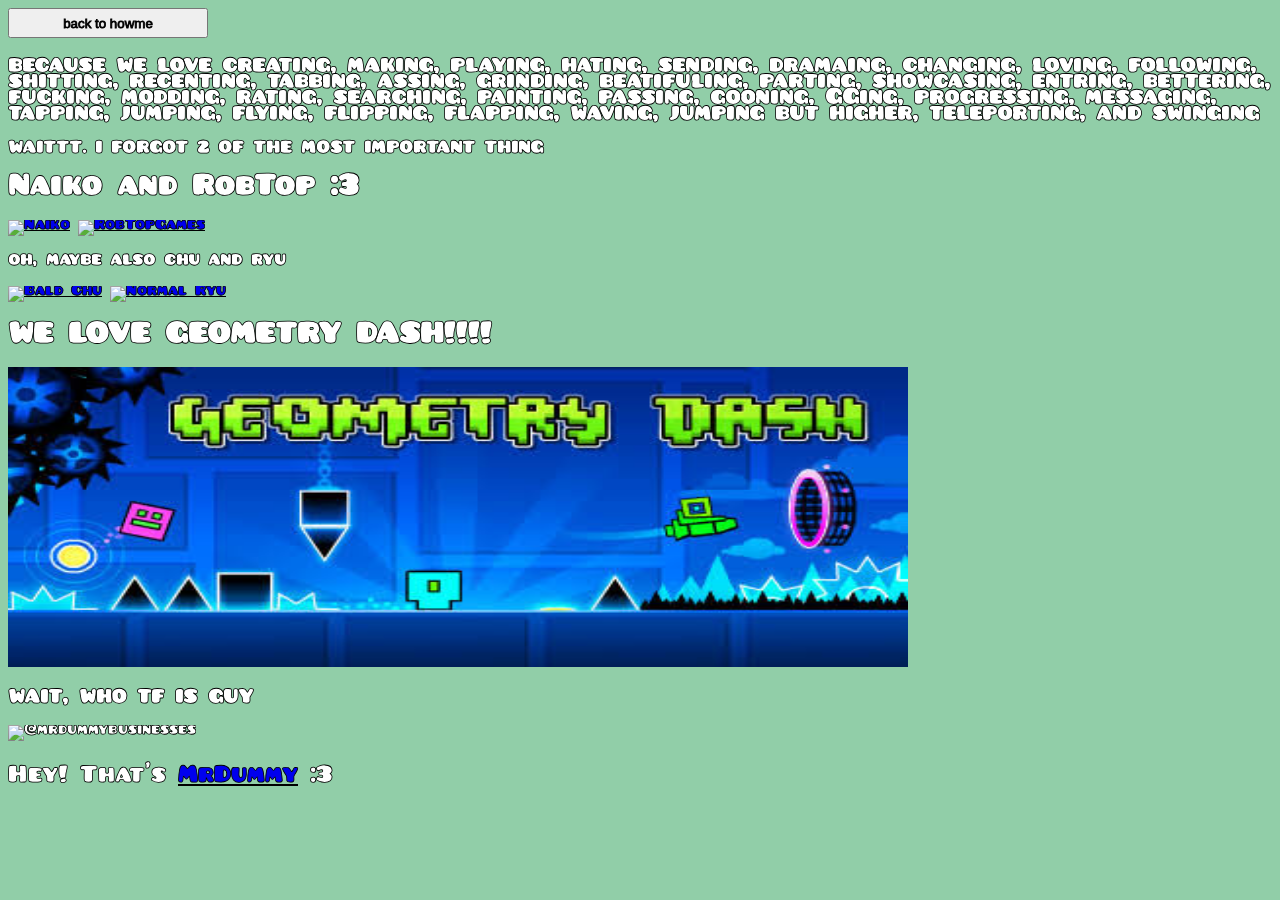
==== pages/page.html @ cfae5f2d "init" ====
<!DOCTYPE html>
<html>
    <head>
        <title>this is a page</title>

        <link rel="stylesheet" href="pagestyle.css">
    </head>

    <body>
        <a href="../index.html"><button class="back-to-home-button">back to howme</button></a>

        <h2>because we love creating, making, playing, hating, sending, dramaing, changing, loving, following,
            shitting, recenting, tabbing, assing, grinding, beatifuling, parting, showcasing, entring,
            bettering, fucking, modding, rating, searching, painting, passing, gooning, GGing, progressing,
            messaging, tapping, jumping, flying, flipping, flapping, waving, jumping but higher, teleporting,
            and swinging
        </h2>

        <h3>WAITTT. I FORGOT 2 OF THE MOST IMPORTANT THING</h3>

        <h1>Naiko and RobTop :3</h1>
        <a href="https://www.youtube.com/@naikotun"><img alt="Naiko" src="https://yt3.googleusercontent.com/s6NIJFGcF9yArOCwkAAaIJg41csVmOFMbMWooeaSHYcigSQhlvct4uVYaNdPJ-9ivUG8-5Xl=s160-c-k-c0x00ffffff-no-rj"></a>
        <a href="https://www.youtube.com/@RobTopGames"><img alt="RobTopGames" src="https://yt3.googleusercontent.com/mrMq1z8KwkwZqkgkNqSiRIhhyjjLb59T2QQ8Ixm2BrYqdRbkfrmjd8W-C-RH03ABv_pc2_s=s160-c-k-c0x00ffffff-no-rj"></a>

        <h3>oh, maybe also chu and ryu</h3>
        <a href="https://www.youtube.com/@Chu-XO"><img alt="Bald Chu" src="https://yt3.googleusercontent.com/IyrwH3SDFGloCY_uldPADKc0AC6nrUQqvawjpBDMkfxKl68sLWnTiH5G9G_BFIukF0n1W5WayA=s160-c-k-c0x00ffffff-no-rj"></a>
        <a href="https://www.youtube.com/@ryugetsuX"><img alt="Normal Ryu" src="https://yt3.googleusercontent.com/flF8WkpgoJp8NmdaNEFHLcLjfZU8wNqJmxAlURwiqL8Gijn58QZsCR7huPLc9CFbBmlFUnVjpA=s160-c-k-c0x00ffffff-no-rj"></a>

        <h1>WE LOVE GEOMETRY DASH!!!!</h1>
        <a href="https://store.steampowered.com/app/322170/Geometry_Dash/"><img class="gd-steam-img" alt="GD Steam Image" src="../assets/image/gdsteamimg.jpg"></a>
        
        <h2>wait, who tf is guy</h2>
        <img alt="@mrdummybusinesses" src="https://yt3.googleusercontent.com/r9ZtwwbGiORZ_wdAdoptrzZGhcDq-rOE-WyL_StumJp4ADwO2UpzP7c5d3NKXBhT02nFzH6BObU=s160-c-k-c0x00ffffff-no-rj" />
        <p class="mrdummy-guy">Hey! That's <a href="https://www.youtube.com/@mrdummybusinesses">MrDummy</a> :3</p>
    </body>

</html>
---- pages/pagestyle.css ----
body {
    background-color: #91CEA8;
}

@font-face {
    font-family: 'Pusab';
    src: url('../assets/fonts/PUSAB.otf') format('opentype');
    font-weight: normal;
    font-style: normal;
}

html, body {
    font-family: 'Pusab', sans-serif;
    color: white;
     -webkit-text-stroke: 0.8px black;
}

.gd-steam-img {
    width: 900px;
    height: 300px;
}

.back-to-home-button {
    width: 200px;
    height: 30px;
    transform-origin: 100% 0%;
}

.mrdummy-guy {
    font-size: 26px;
}
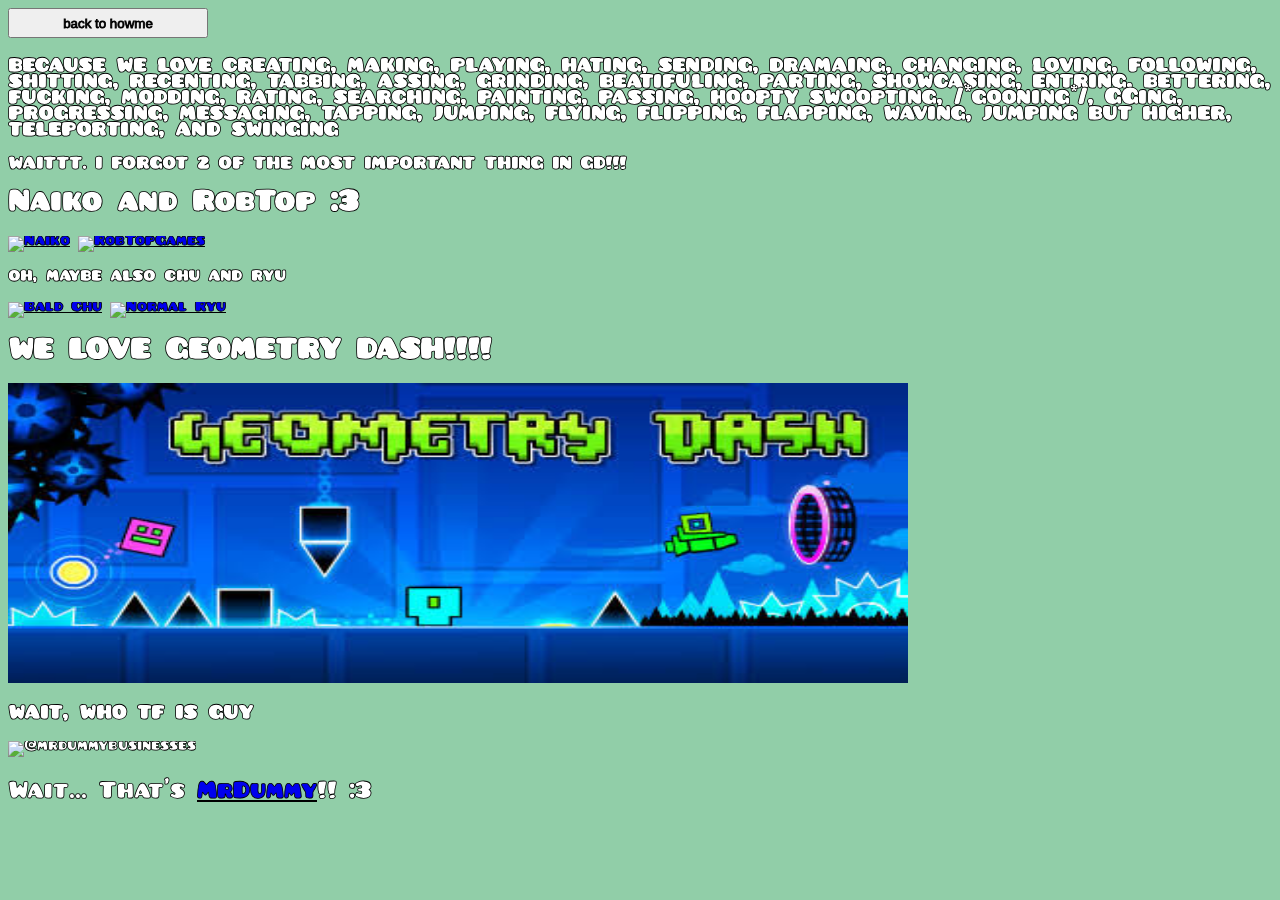
==== commit 59d6b029: "chumunity silly list :3" ====
--- a/pages/page.html
+++ b/pages/page.html
@@ -3,7 +3,8 @@
     <head>
         <title>this is a page</title>
 
-        <link rel="stylesheet" href="pagestyle.css">
+        <link rel="stylesheet" href="../styles/pagestyle.css">
+        <link rel="icon" type="image/jpg" href="https://preview.redd.it/if-you-look-closely-at-the-geometry-dash-logo-you-can-see-v0-ghvr7oef2qzc1.jpg?width=300&format=pjpg&auto=webp&s=f416f5cd72c5f4516d8ad82e6816468f77097313">
     </head>
 
     <body>
@@ -11,12 +12,12 @@
 
         <h2>because we love creating, making, playing, hating, sending, dramaing, changing, loving, following,
             shitting, recenting, tabbing, assing, grinding, beatifuling, parting, showcasing, entring,
-            bettering, fucking, modding, rating, searching, painting, passing, gooning, GGing, progressing,
+            bettering, fucking, modding, rating, searching, painting, passing, hoopty swoopting, /*gooning*/, GGing, progressing,
             messaging, tapping, jumping, flying, flipping, flapping, waving, jumping but higher, teleporting,
             and swinging
         </h2>
 
-        <h3>WAITTT. I FORGOT 2 OF THE MOST IMPORTANT THING</h3>
+        <h3>WAITTT. I FORGOT 2 OF THE MOST IMPORTANT THING IN GD!!!</h3>
 
         <h1>Naiko and RobTop :3</h1>
         <a href="https://www.youtube.com/@naikotun"><img alt="Naiko" src="https://yt3.googleusercontent.com/s6NIJFGcF9yArOCwkAAaIJg41csVmOFMbMWooeaSHYcigSQhlvct4uVYaNdPJ-9ivUG8-5Xl=s160-c-k-c0x00ffffff-no-rj"></a>
@@ -31,7 +32,7 @@
         
         <h2>wait, who tf is guy</h2>
         <img alt="@mrdummybusinesses" src="https://yt3.googleusercontent.com/r9ZtwwbGiORZ_wdAdoptrzZGhcDq-rOE-WyL_StumJp4ADwO2UpzP7c5d3NKXBhT02nFzH6BObU=s160-c-k-c0x00ffffff-no-rj" />
-        <p class="mrdummy-guy">Hey! That's <a href="https://www.youtube.com/@mrdummybusinesses">MrDummy</a> :3</p>
+        <p class="mrdummy-guy">Wait... That's <a href="https://www.youtube.com/@mrdummybusinesses">MrDummy</a>!! :3</p>
     </body>
 
 </html>
--- a/styles/pagestyle.css
+++ b/styles/pagestyle.css
@@ -0,0 +1,31 @@
+body {
+    background-color: #91CEA8;
+}
+
+@font-face {
+    font-family: 'Pusab';
+    src: url('../assets/fonts/PUSAB.otf') format('opentype');
+    font-weight: normal;
+    font-style: normal;
+}
+
+html, body {
+    font-family: 'Pusab', sans-serif;
+    color: white;
+     -webkit-text-stroke: 0.8px black;
+}
+
+.gd-steam-img {
+    width: 900px;
+    height: 300px;
+}
+
+.back-to-home-button {
+    width: 200px;
+    height: 30px;
+    transform-origin: 100% 0%;
+}
+
+.mrdummy-guy {
+    font-size: 26px;
+}
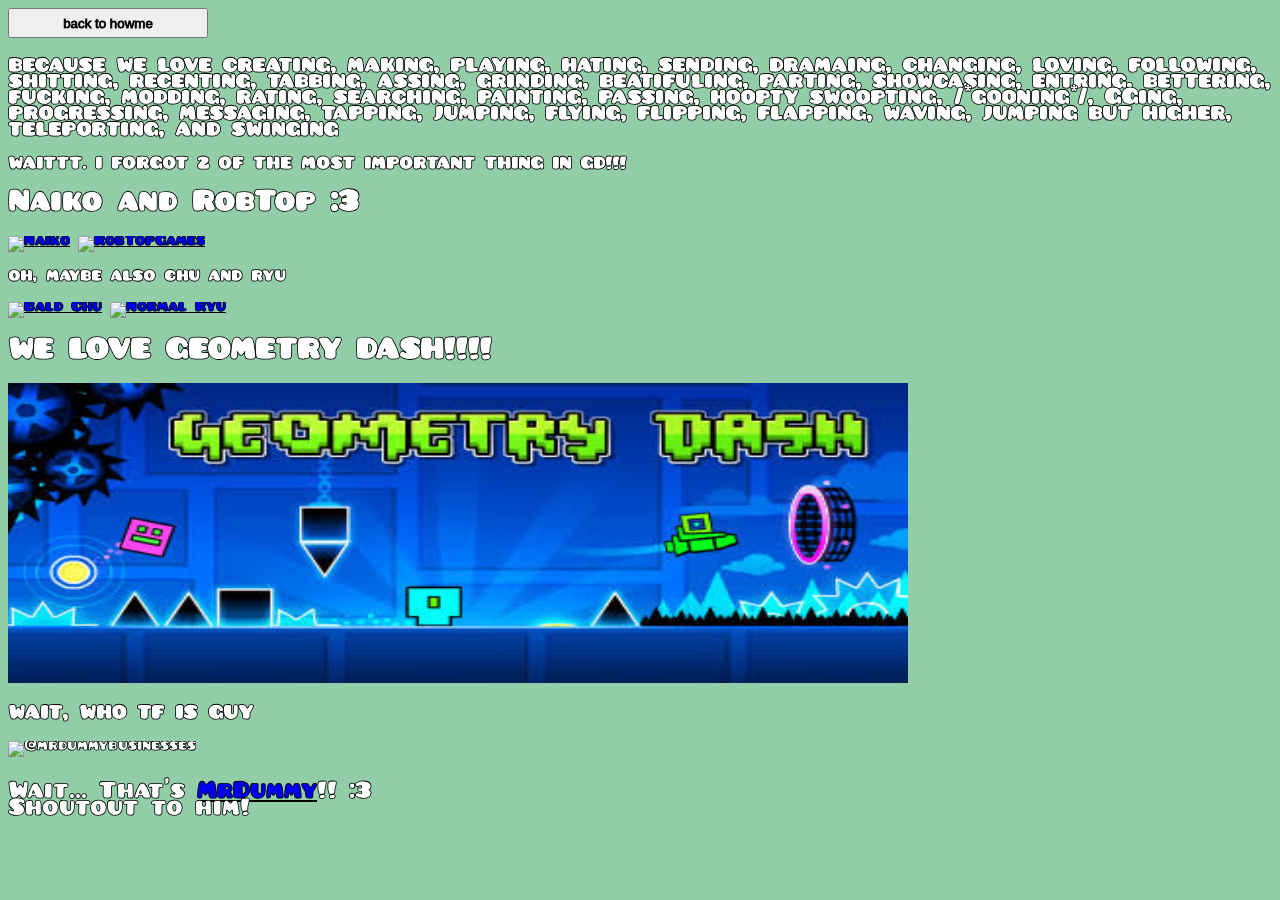
==== commit 7a3a5c8b: "very beatiful ui update" ====
--- a/pages/page.html
+++ b/pages/page.html
@@ -32,7 +32,7 @@
         
         <h2>wait, who tf is guy</h2>
         <img alt="@mrdummybusinesses" src="https://yt3.googleusercontent.com/r9ZtwwbGiORZ_wdAdoptrzZGhcDq-rOE-WyL_StumJp4ADwO2UpzP7c5d3NKXBhT02nFzH6BObU=s160-c-k-c0x00ffffff-no-rj" />
-        <p class="mrdummy-guy">Wait... That's <a href="https://www.youtube.com/@mrdummybusinesses">MrDummy</a>!! :3</p>
+        <p class="mrdummy-guy">Wait... That's <a href="https://www.youtube.com/@mrdummybusinesses">MrDummy</a>!! :3<br>Shoutout to him!</p>
     </body>
 
 </html>
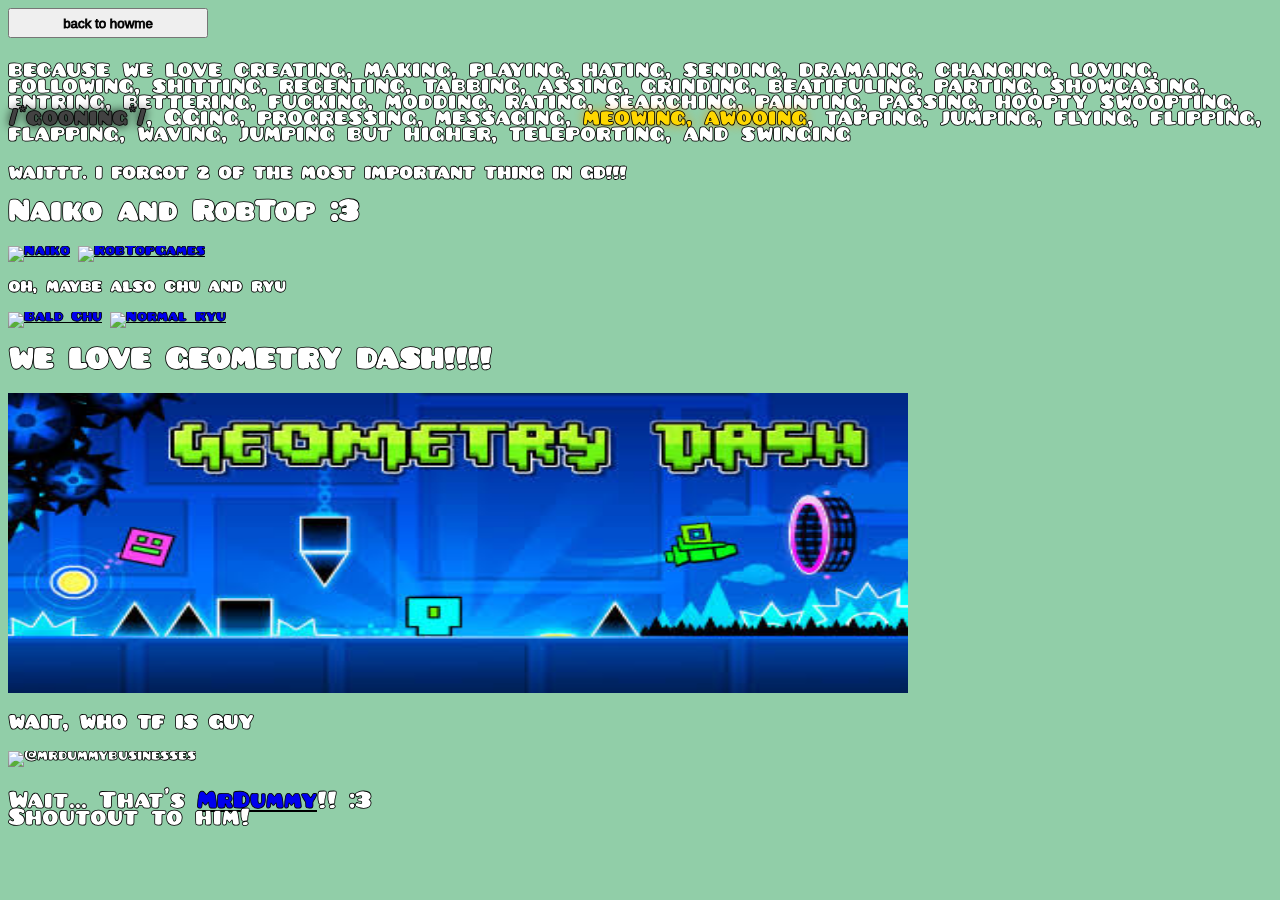
==== commit dc6bd540: "ryu is bald lowk" ====
--- a/pages/page.html
+++ b/pages/page.html
@@ -10,12 +10,12 @@
     <body>
         <a href="../index.html"><button class="back-to-home-button">back to howme</button></a>
 
-        <h2>because we love creating, making, playing, hating, sending, dramaing, changing, loving, following,
+        <p style="font-size: 25px;">because we love creating, making, playing, hating, sending, dramaing, changing, loving, following,
             shitting, recenting, tabbing, assing, grinding, beatifuling, parting, showcasing, entring,
-            bettering, fucking, modding, rating, searching, painting, passing, hoopty swoopting, /*gooning*/, GGing, progressing,
-            messaging, tapping, jumping, flying, flipping, flapping, waving, jumping but higher, teleporting,
+            bettering, fucking, modding, rating, searching, painting, passing, hoopty swoopting, <span style="color: rgb(66, 66, 66); text-shadow: 0px 0px 10px black">/*gooning*/</span>, GGing, progressing,
+            messaging, <span style="color: gold; text-shadow: 0px 0px 10px goldenrod">meowing, awooing</span>, tapping, jumping, flying, flipping, flapping, waving, jumping but higher, teleporting,
             and swinging
-        </h2>
+        </p>
 
         <h3>WAITTT. I FORGOT 2 OF THE MOST IMPORTANT THING IN GD!!!</h3>
 
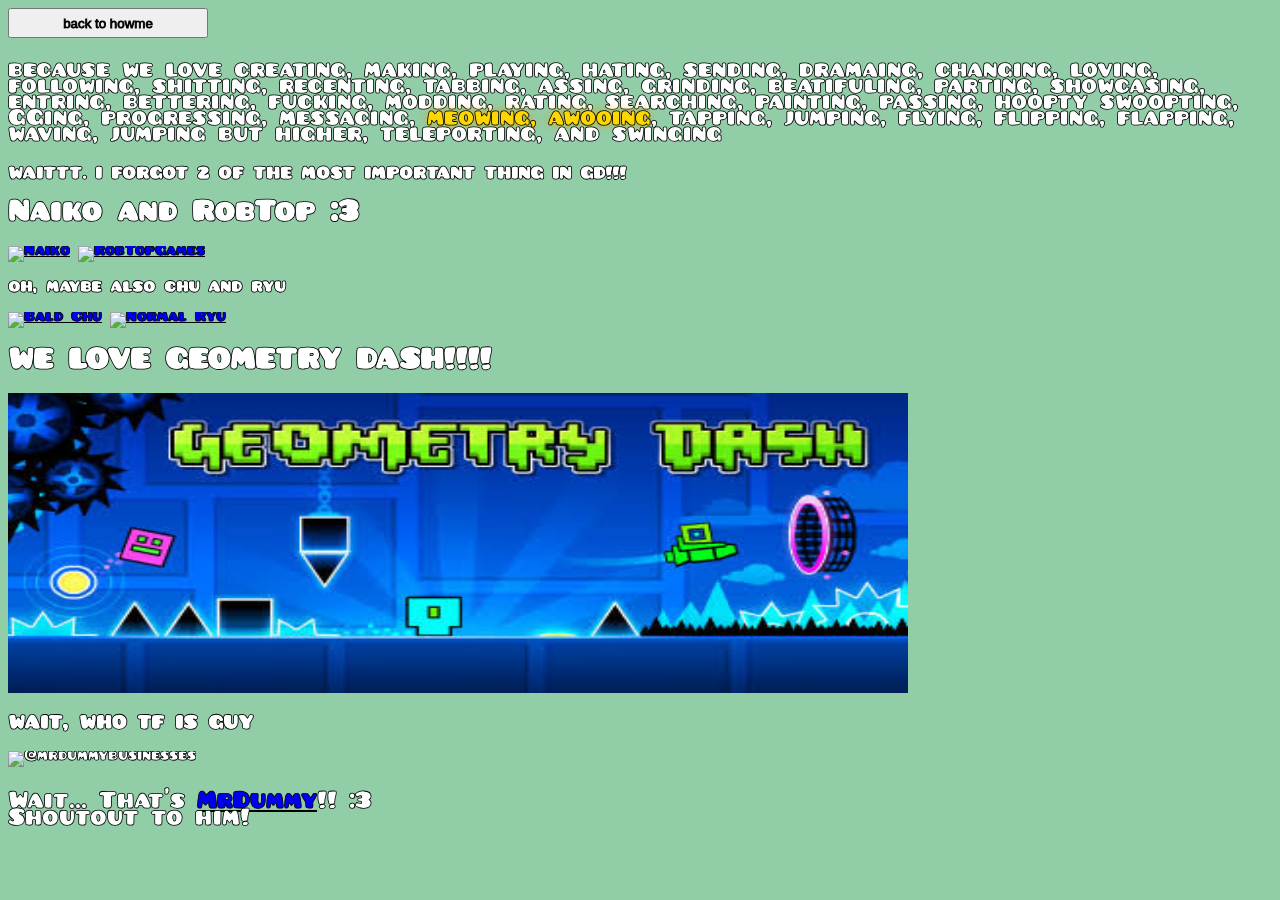
==== commit 18e27bf3: "dont do gon son" ====
--- a/pages/page.html
+++ b/pages/page.html
@@ -12,7 +12,7 @@
 
         <p style="font-size: 25px;">because we love creating, making, playing, hating, sending, dramaing, changing, loving, following,
             shitting, recenting, tabbing, assing, grinding, beatifuling, parting, showcasing, entring,
-            bettering, fucking, modding, rating, searching, painting, passing, hoopty swoopting, <span style="color: rgb(66, 66, 66); text-shadow: 0px 0px 10px black">/*gooning*/</span>, GGing, progressing,
+            bettering, fucking, modding, rating, searching, painting, passing, hoopty swoopting, GGing, progressing,
             messaging, <span style="color: gold; text-shadow: 0px 0px 10px goldenrod">meowing, awooing</span>, tapping, jumping, flying, flipping, flapping, waving, jumping but higher, teleporting,
             and swinging
         </p>
